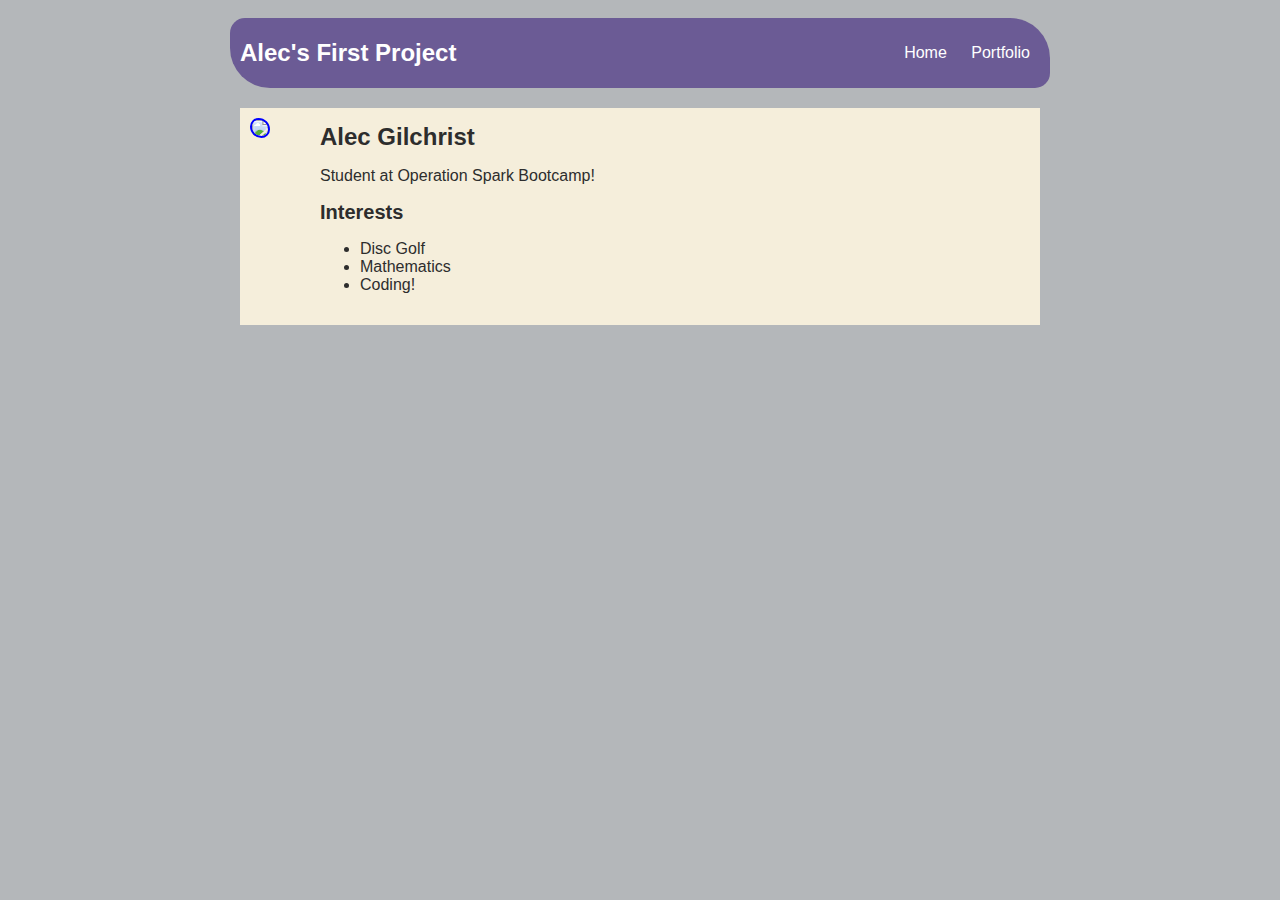
==== index.html @ 2c7c8734 "updated nav bar" ====
<!DOCTYPE HTML>
<html> 
    <head>
        <title>Alec's First Website</title>
        <style>
            body {
                background: rgb(180, 183, 186);
                color: rgb(45, 45, 45);
                padding: 10px;
                font-family: arial;
                border: 20px rgb(123, 75, 35);
                border-radius: 10px 10px;
                
            }
            Header {
                font-size: 1.5em;
                font-weight: bold;
            }
            [id=all-contents] {
                max-width: 800px;
                margin: auto;
            }
            nav {
                border: 20px rgb(123, 75, 35);
                border-radius: 15px 40px;
                background: rgb(107, 91, 149);
                margin: 0 auto;
                margin-bottom: 20px;
                display: flex;
                padding: 10px;
                max-width: 800px;
            }
            nav header {
                display: flex;
                align-items: center;
                color: rgb(255, 255, 255);
                flex: 1;
            }
            nav ul {
                list-style-image: none;
            }
            nav li {
                display: inline-block;
                padding: 0 10px;
            }
            nav a {
                text-decoration: none;
                color: #fff;
            }
            
            main {
                background: rgb(245, 238, 219);
                display: flex;
                max-width: 800px;
                margin: auto;
            }
            [class=sidebar] {
                margin-right: 25px;
                padding: 10px;
            }
            [class=sidebar] img {
                width: 200px;
                border: 2px solid blue;
                border-radius: 15px 20px;
            }
            [class=content] {
                flex: 1;
                padding: 15px;
            }
            [class=interests] header {
                font-size: 1.25em;
            }
        </style>
        <nav>
                <header>Alec's First Project</header>
                <ul>
                    <li><a href="index.html">Home</a></li>
                    <li><a href="portfolio.html">Portfolio</a></li>
                </ul>
            </nav>
    </head>
    <body>
        <div id="all-contents">
             <main>
                <div class="sidebar">
                    <img src="https://scontent.cdninstagram.com/vp/a4245db5748f0a24cf8a74e94ddb9977/5B5DFD28/t51.2885-15/s640x640/sh0.08/e35/29417752_1790558881028898_8316271765663776768_n.jpg"></img>
                </div>
                
                <div class="content">
                    <header> Alec Gilchrist</header>
                    <p>Student at Operation Spark Bootcamp!  
                    </p>
                    <p>
                <section class="interests">
                    <header>Interests</header>
                    <ul>
                        <li>Disc Golf</li>
                        <li>Mathematics</li>
                        <li>Coding!</li>
                    </ul>
                </section>
            </p>
                </div>
            </main>
           
        </div>
    </body>
</html>
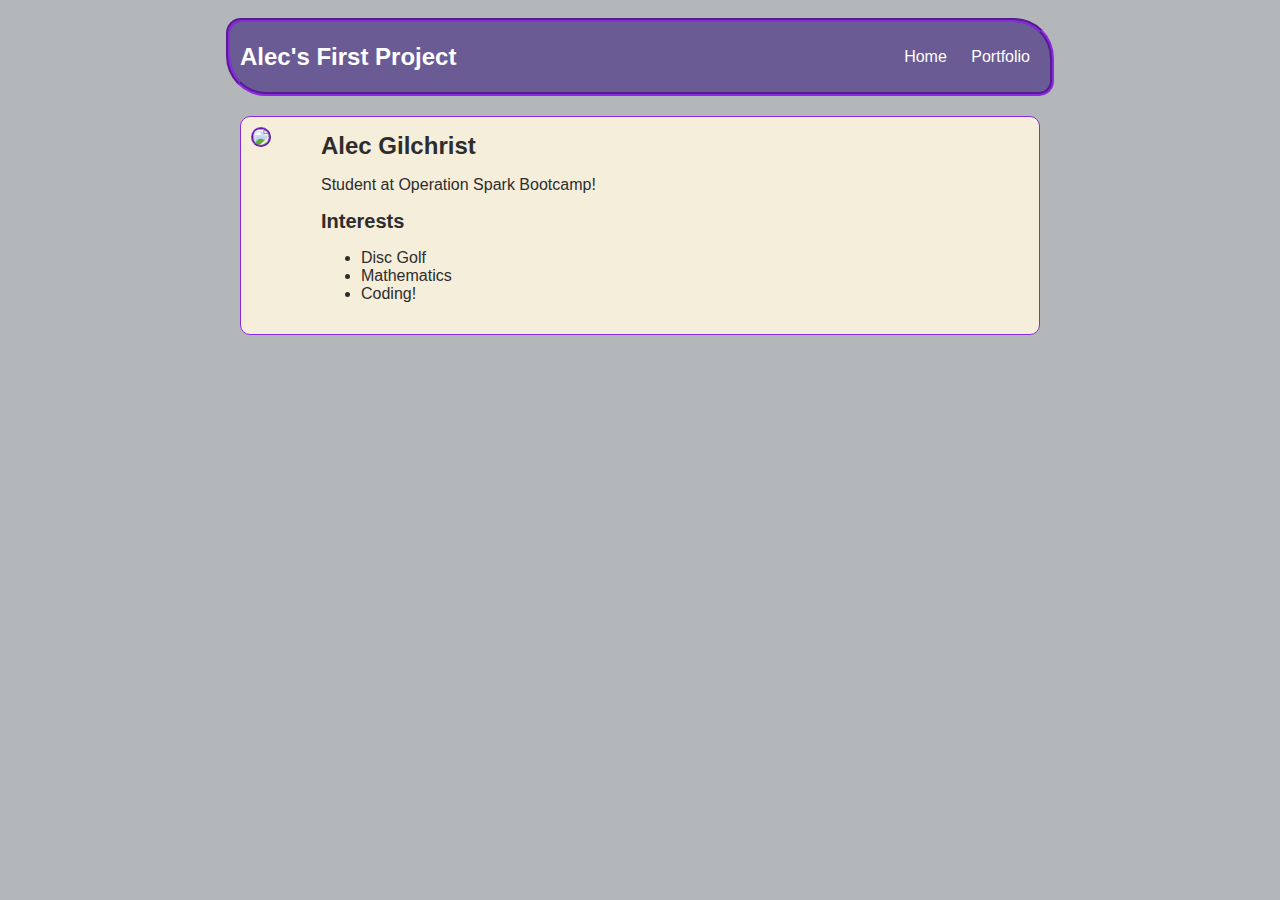
==== commit 01ed0029: "css border changes" ====
--- a/index.html
+++ b/index.html
@@ -21,7 +21,7 @@
                 margin: auto;
             }
             nav {
-                border: 20px rgb(123, 75, 35);
+                border: 4px groove blueviolet;
                 border-radius: 15px 40px;
                 background: rgb(107, 91, 149);
                 margin: 0 auto;
@@ -51,17 +51,18 @@
             main {
                 background: rgb(245, 238, 219);
                 display: flex;
-                max-width: 800px;
-                margin: auto;
+                border: 1px ridge blueviolet;
+                border-radius: 10px 10px;
             }
             [class=sidebar] {
                 margin-right: 25px;
                 padding: 10px;
+                
             }
             [class=sidebar] img {
                 width: 200px;
-                border: 2px solid blue;
-                border-radius: 15px 20px;
+                border: 2px ridge blueviolet;
+                border-radius: 15px 15px;
             }
             [class=content] {
                 flex: 1;
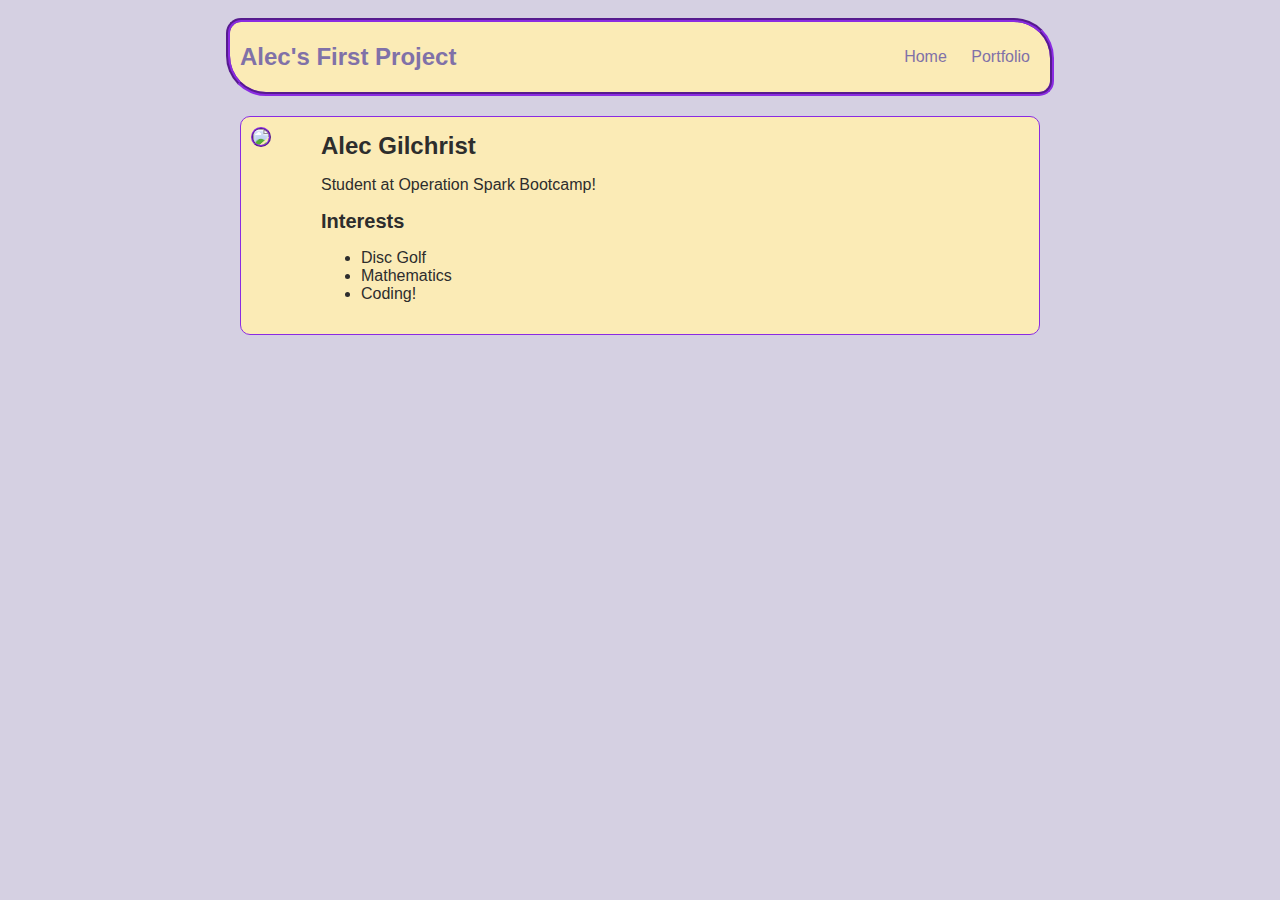
==== commit afe4c2c5: "color changes" ====
--- a/index.html
+++ b/index.html
@@ -4,7 +4,7 @@
         <title>Alec's First Website</title>
         <style>
             body {
-                background: rgb(180, 183, 186);
+                background: rgb(213, 208, 226);
                 color: rgb(45, 45, 45);
                 padding: 10px;
                 font-family: arial;
@@ -23,7 +23,7 @@
             nav {
                 border: 4px groove blueviolet;
                 border-radius: 15px 40px;
-                background: rgb(107, 91, 149);
+                background: rgb(251, 235, 182);
                 margin: 0 auto;
                 margin-bottom: 20px;
                 display: flex;
@@ -33,7 +33,7 @@
             nav header {
                 display: flex;
                 align-items: center;
-                color: rgb(255, 255, 255);
+                color: rgb(128,113,168);
                 flex: 1;
             }
             nav ul {
@@ -45,11 +45,11 @@
             }
             nav a {
                 text-decoration: none;
-                color: #fff;
+                color: rgb(128,113,168);
             }
             
             main {
-                background: rgb(245, 238, 219);
+                background: rgb(251, 235, 182);
                 display: flex;
                 border: 1px ridge blueviolet;
                 border-radius: 10px 10px;
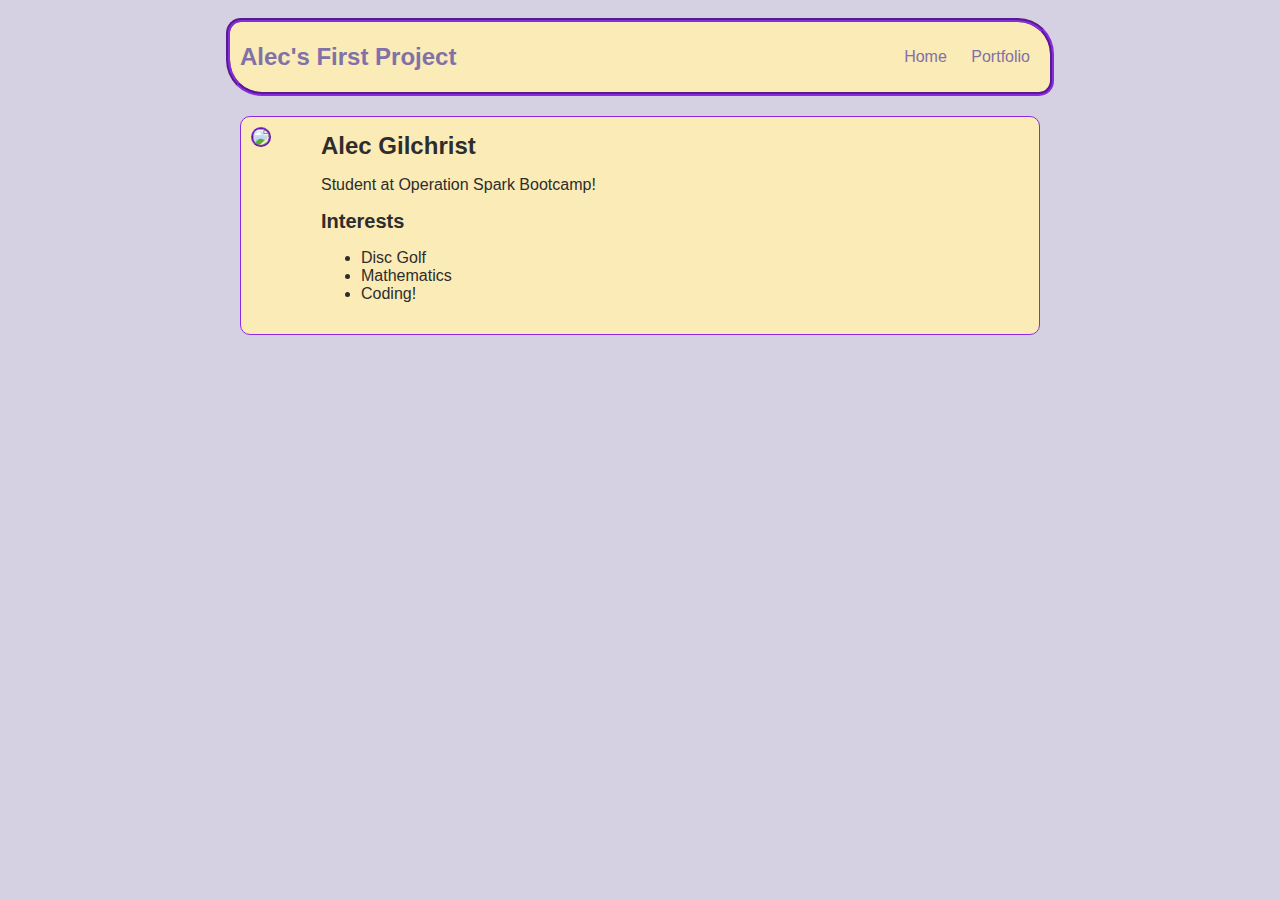
==== commit 01581c25: "color and border changes" ====
--- a/index.html
+++ b/index.html
@@ -22,7 +22,7 @@
             }
             nav {
                 border: 4px groove blueviolet;
-                border-radius: 15px 40px;
+                border-radius: 15px 36px;
                 background: rgb(251, 235, 182);
                 margin: 0 auto;
                 margin-bottom: 20px;
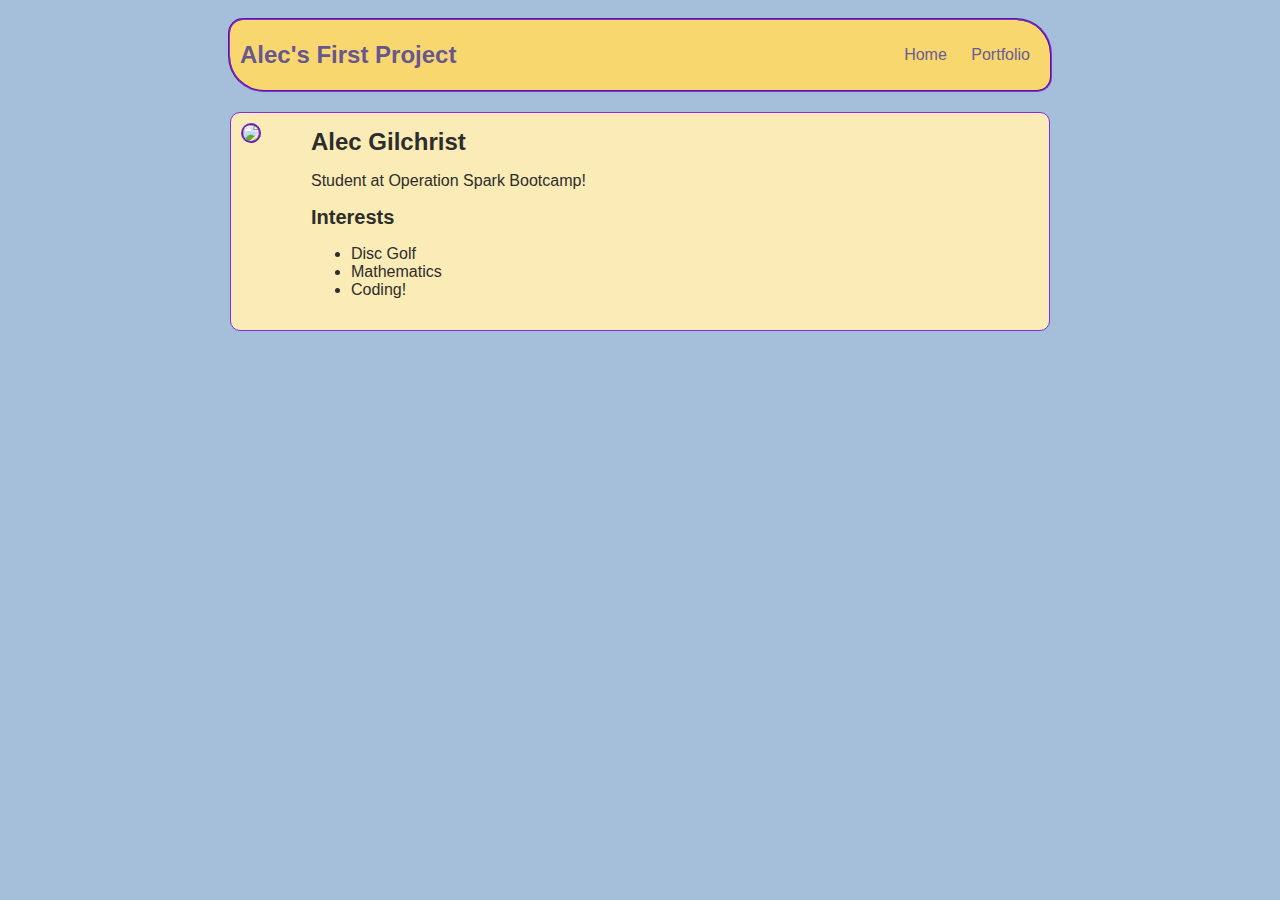
==== commit afc411a2: "color changes" ====
--- a/index.html
+++ b/index.html
@@ -4,11 +4,10 @@
         <title>Alec's First Website</title>
         <style>
             body {
-                background: rgb(213, 208, 226);
+                background: rgb(165,190,217);
                 color: rgb(45, 45, 45);
                 padding: 10px;
                 font-family: arial;
-                border: 20px rgb(123, 75, 35);
                 border-radius: 10px 10px;
                 
             }
@@ -17,13 +16,13 @@
                 font-weight: bold;
             }
             [id=all-contents] {
-                max-width: 800px;
+                max-width: 820px;
                 margin: auto;
             }
             nav {
-                border: 4px groove blueviolet;
+                border: 2px groove blueviolet;
                 border-radius: 15px 36px;
-                background: rgb(251, 235, 182);
+                background: rgb(247,215,110);
                 margin: 0 auto;
                 margin-bottom: 20px;
                 display: flex;
@@ -33,7 +32,7 @@
             nav header {
                 display: flex;
                 align-items: center;
-                color: rgb(128,113,168);
+                color: rgb(103,87,142);
                 flex: 1;
             }
             nav ul {
@@ -45,7 +44,7 @@
             }
             nav a {
                 text-decoration: none;
-                color: rgb(128,113,168);
+                color: rgb(107,91,149);
             }
             
             main {
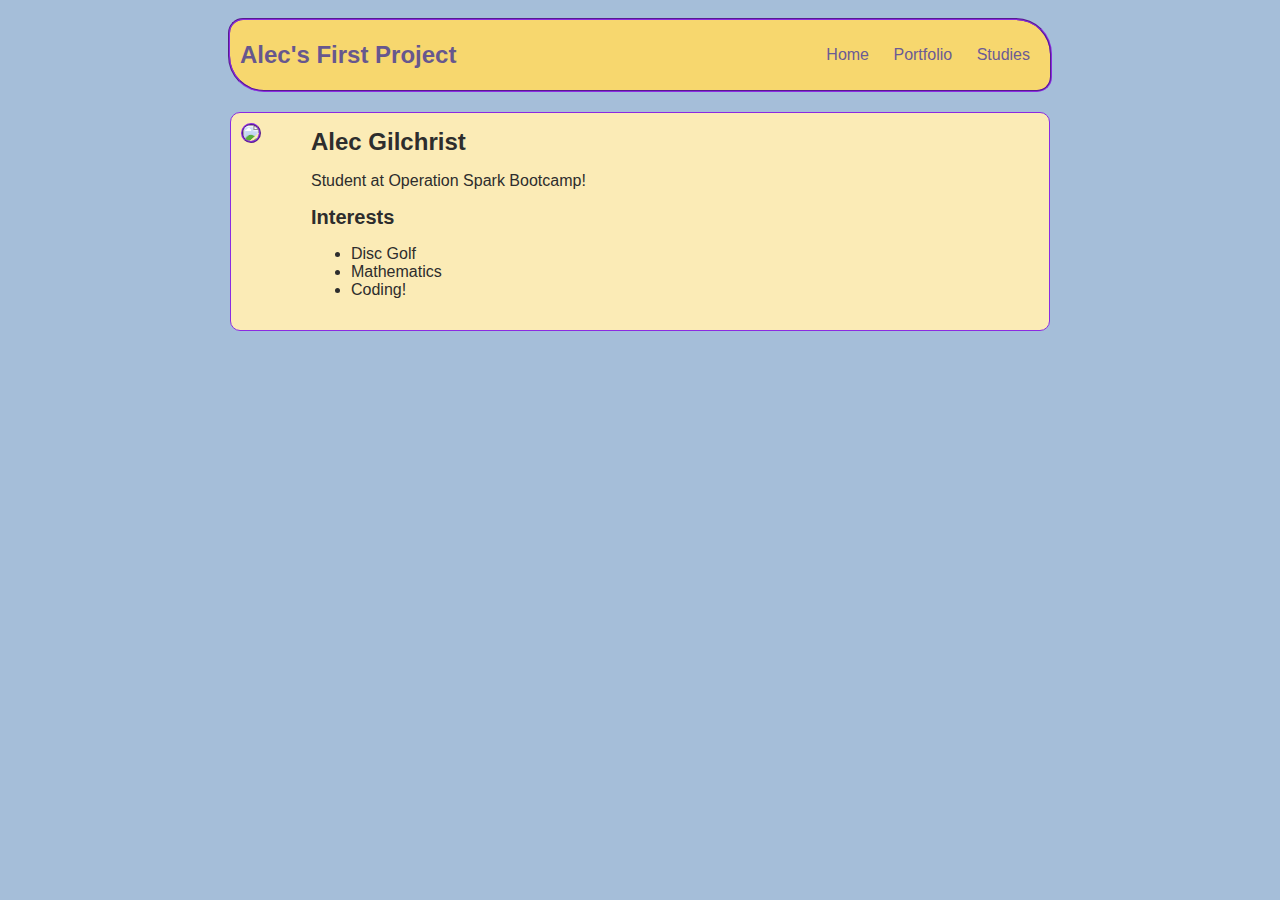
==== commit 898e61a8: "studies page first edit" ====
--- a/index.html
+++ b/index.html
@@ -50,8 +50,9 @@
             main {
                 background: rgb(251, 235, 182);
                 display: flex;
-                border: 1px ridge blueviolet;
+                border: 1px ridge BlueViolet;
                 border-radius: 10px 10px;
+                
             }
             [class=sidebar] {
                 margin-right: 25px;
@@ -76,6 +77,7 @@
                 <ul>
                     <li><a href="index.html">Home</a></li>
                     <li><a href="portfolio.html">Portfolio</a></li>
+                    <li><a href="studies.html">Studies</a></li>
                 </ul>
             </nav>
     </head>
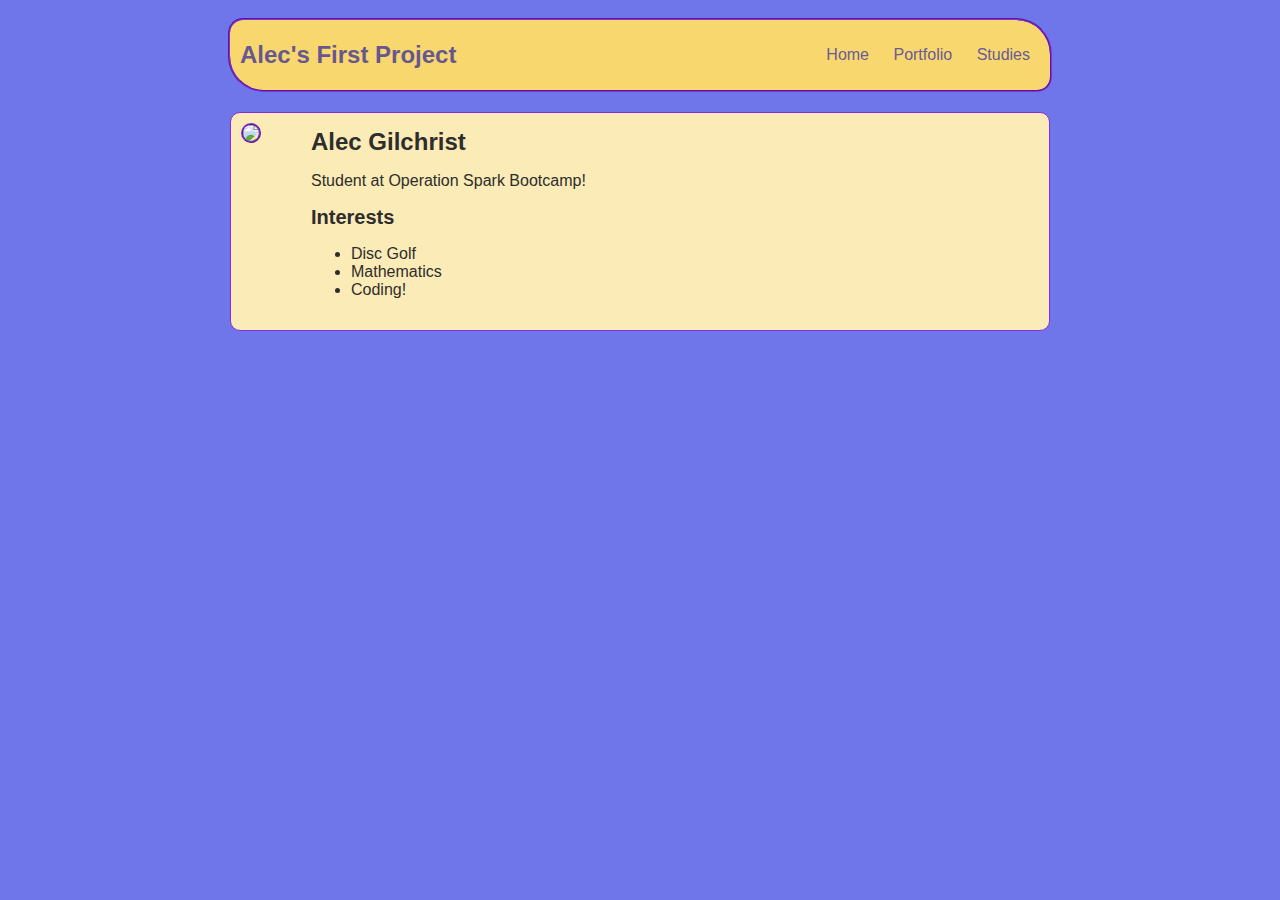
==== commit 3f850603: "color changes" ====
--- a/index.html
+++ b/index.html
@@ -1,15 +1,15 @@
 <!DOCTYPE HTML>
-<html> 
+<html>
     <head>
         <title>Alec's First Website</title>
         <style>
             body {
-                background: rgb(165,190,217);
+                background: rgb(110, 118, 233);
                 color: rgb(45, 45, 45);
                 padding: 10px;
                 font-family: arial;
                 border-radius: 10px 10px;
-                
+
             }
             Header {
                 font-size: 1.5em;
@@ -46,18 +46,18 @@
                 text-decoration: none;
                 color: rgb(107,91,149);
             }
-            
+
             main {
                 background: rgb(251, 235, 182);
                 display: flex;
                 border: 1px ridge BlueViolet;
                 border-radius: 10px 10px;
-                
+
             }
             [class=sidebar] {
                 margin-right: 25px;
                 padding: 10px;
-                
+
             }
             [class=sidebar] img {
                 width: 200px;
@@ -87,10 +87,10 @@
                 <div class="sidebar">
                     <img src="https://scontent.cdninstagram.com/vp/a4245db5748f0a24cf8a74e94ddb9977/5B5DFD28/t51.2885-15/s640x640/sh0.08/e35/29417752_1790558881028898_8316271765663776768_n.jpg"></img>
                 </div>
-                
+
                 <div class="content">
                     <header> Alec Gilchrist</header>
-                    <p>Student at Operation Spark Bootcamp!  
+                    <p>Student at Operation Spark Bootcamp!
                     </p>
                     <p>
                 <section class="interests">
@@ -104,7 +104,7 @@
             </p>
                 </div>
             </main>
-           
+
         </div>
     </body>
-</html>+</html>
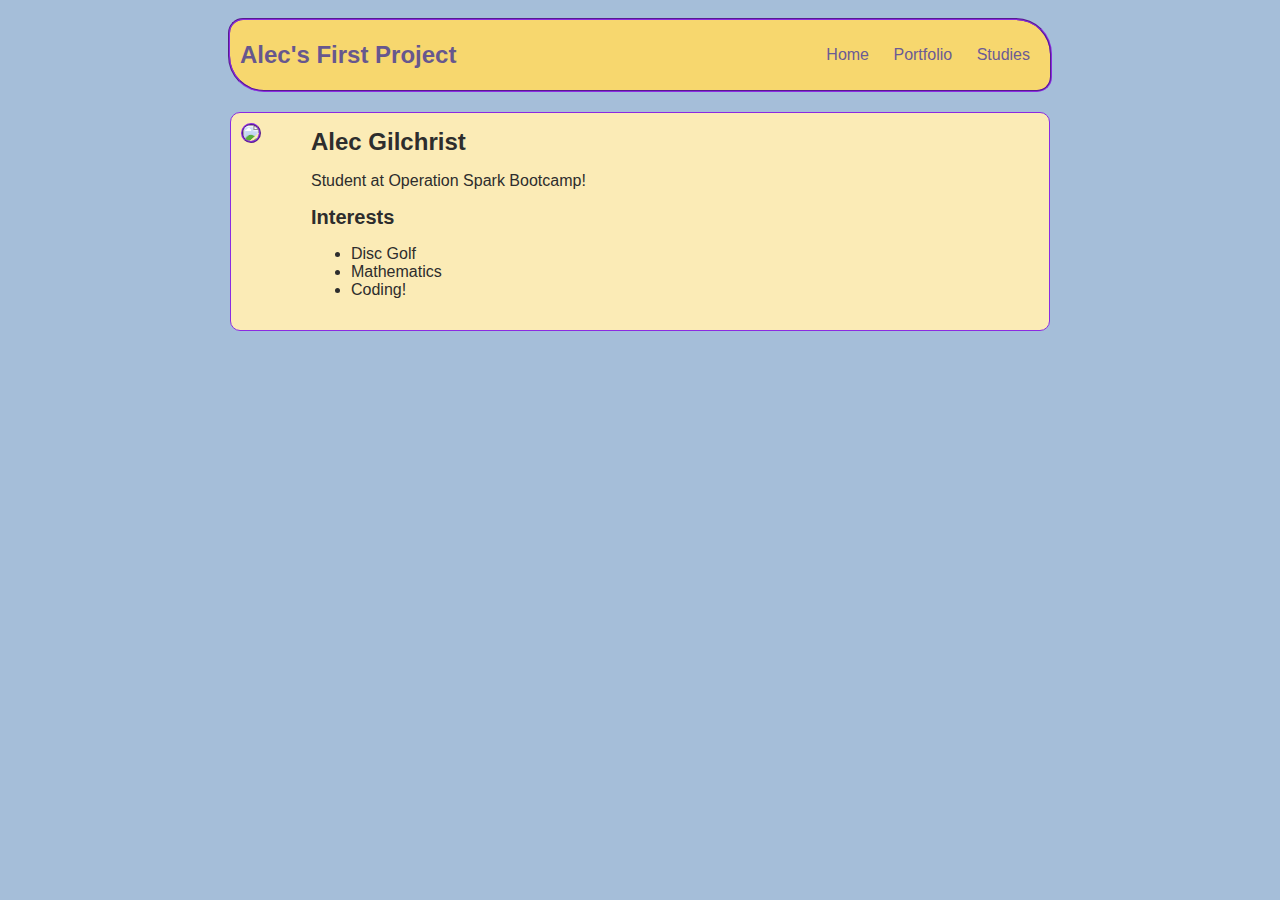
==== commit 68ce930f: "colors" ====
--- a/index.html
+++ b/index.html
@@ -4,7 +4,7 @@
         <title>Alec's First Website</title>
         <style>
             body {
-                background: rgb(110, 118, 233);
+                background: rgb(165,190,217);
                 color: rgb(45, 45, 45);
                 padding: 10px;
                 font-family: arial;
